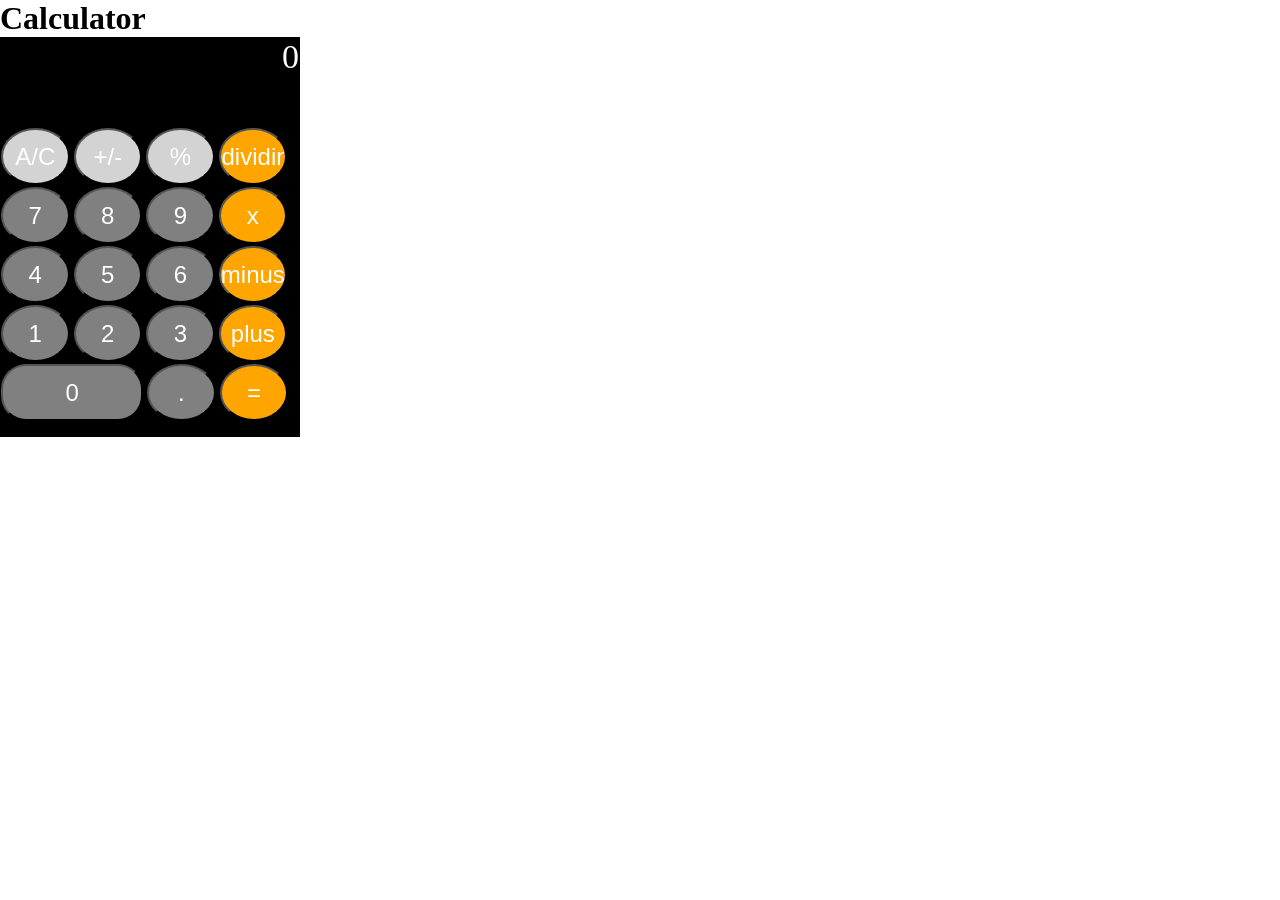
==== index.html @ 0f3edd81 "add html and style files, with calculator frame" ====
<!DOCTYPE html>
<html lang="en">
<head>
    <meta charset="UTF-8">
    <meta http-equiv="X-UA-Compatible" content="IE=edge">
    <meta name="viewport" content="width=device-width, initial-scale=1.0">
    <link rel="stylesheet" href="style.css">
    <title>Calculator</title>
</head>
<body>
    <div><h1>Calculator</h1></div>
    <div class="container">

        <div class="display">0</div>
        <div class="btn-layout">
            <div class="buttons column">
                <button class="btn special-btn" >A/C</button>
                <button class="btn special-btn">+/-</button>
                <button class="btn special-btn">%</button>
                <button class="btn calc-btn">dividir</button>
            </div>
            <div class="buttons column"> 
                <button class="btn">7</button>
                <button class="btn">8</button>
                <button class="btn">9</button>
                <button class="btn calc-btn">x</button>
            </div>
            <div class="buttons column">
                <button class="btn">4</button>
                <button class="btn">5</button>
                <button class="btn">6</button>
                <button class="btn calc-btn">minus</button>
            </div>
            <div class="buttons column"> 
                <button class="btn">1</button>
                <button class="btn">2</button>
                <button class="btn">3</button>
                <button class="btn calc-btn">plus</button>
            </div>
            <div class="buttons column"> 
                <button class="btn double">0</button>
                <button class="btn">.</button>
                <button class="btn calc-btn">=</button>
                
            </div>
        </div>




    </div>
</body>
</html>
---- style.css ----
*{
    margin: 0;
    padding: 0;
    box-sizing: border-box;
}
.container{
    border : solid 1px #000;
    background-color: #000;
    width: 300px;
    height: 400px;
}
.display{
    color: #FFFFFF;
    text-align: right;
    height: 90px;
    font-size: 34px;
  
}
.btn-layout{
    height: 300px;
}
.btn {
    border-radius: 50%;
    width: 23%;
    height: 100%;
    padding:0;
    font-size: 1.5rem;
    background-color: grey;
    color: #FFFFFF;
   
}
.calc-btn{
    background-color: orange;
}
.special-btn{
    background-color: lightgrey;
}
.buttons{
    height: 19%;
    margin-bottom: 2px;
    border-style: none;
}
.double{
    width: 47.7%;
    border-radius:25px
}
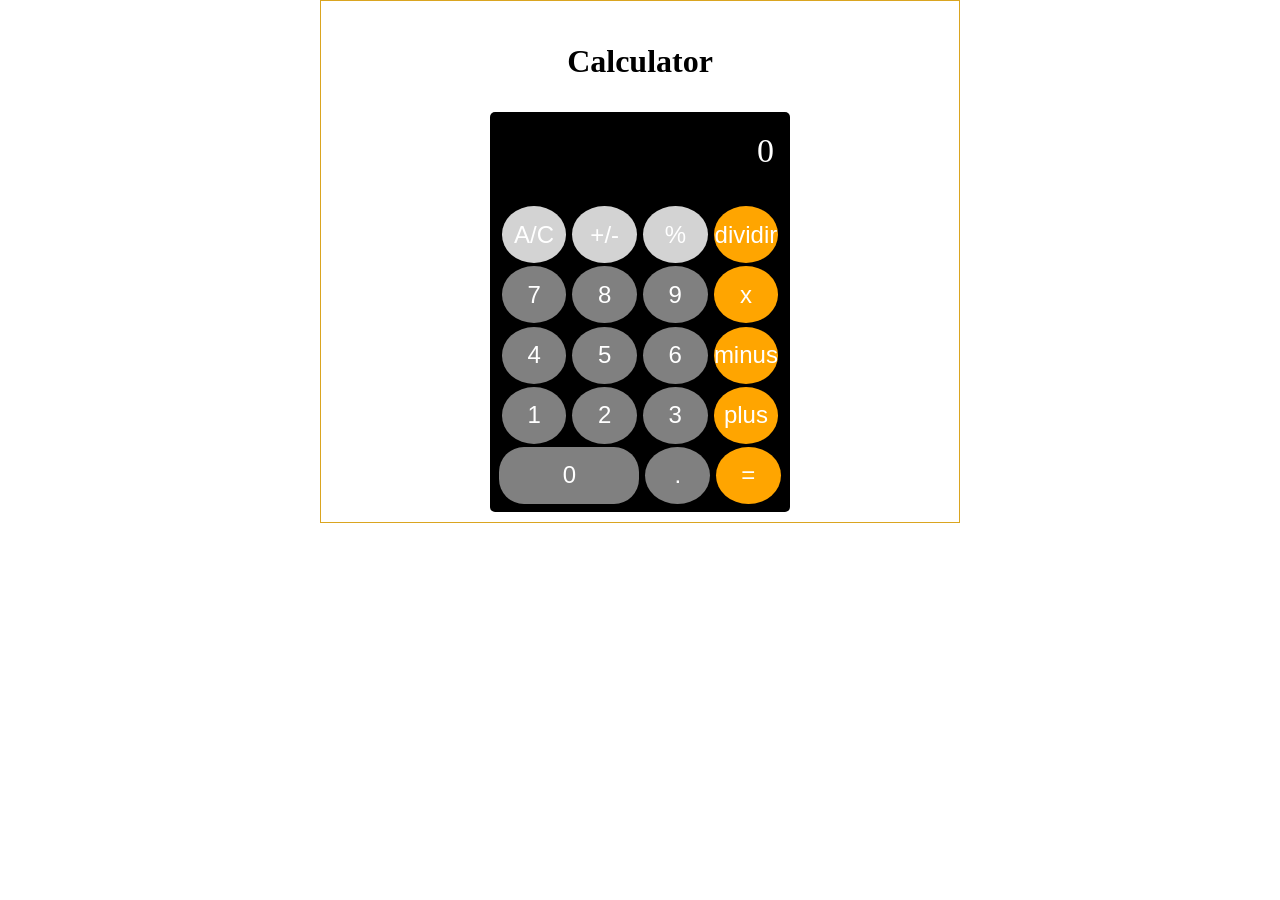
==== commit 4a3c5cdc: "Added JS file" ====
--- a/index.html
+++ b/index.html
@@ -8,46 +8,45 @@
     <title>Calculator</title>
 </head>
 <body>
-    <div><h1>Calculator</h1></div>
-    <div class="container">
-
-        <div class="display">0</div>
-        <div class="btn-layout">
-            <div class="buttons column">
-                <button class="btn special-btn" >A/C</button>
-                <button class="btn special-btn">+/-</button>
-                <button class="btn special-btn">%</button>
-                <button class="btn calc-btn">dividir</button>
-            </div>
-            <div class="buttons column"> 
-                <button class="btn">7</button>
-                <button class="btn">8</button>
-                <button class="btn">9</button>
-                <button class="btn calc-btn">x</button>
-            </div>
-            <div class="buttons column">
-                <button class="btn">4</button>
-                <button class="btn">5</button>
-                <button class="btn">6</button>
-                <button class="btn calc-btn">minus</button>
-            </div>
-            <div class="buttons column"> 
-                <button class="btn">1</button>
-                <button class="btn">2</button>
-                <button class="btn">3</button>
-                <button class="btn calc-btn">plus</button>
-            </div>
-            <div class="buttons column"> 
-                <button class="btn double">0</button>
-                <button class="btn">.</button>
-                <button class="btn calc-btn">=</button>
-                
+    
+    <div class="wrapper">  
+        <div class="title"><h1>Calculator</h1></div>
+        <div class="container">
+            <div class="display">0</div>
+            <div class="btn-layout">
+                <div class="buttons column">
+                    <button class="btn special-btn" >A/C</button>
+                    <button class="btn special-btn">+/-</button>
+                    <button class="btn special-btn">%</button>
+                    <button class="btn calc-btn">dividir</button>
+                </div>
+                <div class="buttons column"> 
+                    <button class="btn">7</button>
+                    <button class="btn">8</button>
+                    <button class="btn">9</button>
+                    <button class="btn calc-btn">x</button>
+                </div>
+                <div class="buttons column">
+                    <button class="btn">4</button>
+                    <button class="btn">5</button>
+                    <button class="btn">6</button>
+                    <button class="btn calc-btn">minus</button>
+                </div>
+                <div class="buttons column"> 
+                    <button class="btn">1</button>
+                    <button class="btn">2</button>
+                    <button class="btn">3</button>
+                    <button class="btn calc-btn">plus</button>
+                </div>
+                <div class="buttons column"> 
+                    <button class="btn double">0</button>
+                    <button class="btn">.</button>
+                    <button class="btn calc-btn">=</button>
+                    
+                </div>
             </div>
         </div>
-
-
-
-
     </div>
+    <script src="./script.js"></script>
 </body>
 </html>
--- a/style.css
+++ b/style.css
@@ -3,31 +3,46 @@
     padding: 0;
     box-sizing: border-box;
 }
+.wrapper{
+    margin: auto;
+    width: 50%;
+    padding: 10px;
+    border:solid 1px goldenrod;
+}
 .container{
-    border : solid 1px #000;
+    border-radius: 5px;;
     background-color: #000;
     width: 300px;
     height: 400px;
+    margin: auto;
+    margin-top: 2rem;
+}
+.title{   
+    text-align: center;
+    margin-top: 2rem;
 }
 .display{
     color: #FFFFFF;
     text-align: right;
+    margin-right: 1rem;
+    padding-top: 20px;
     height: 90px;
     font-size: 34px;
-  
 }
 .btn-layout{
     height: 300px;
+    text-align: center;
+    
 }
 .btn {
     border-radius: 50%;
-    width: 23%;
+    width: 22%;
     height: 100%;
-    padding:0;
+    margin:1px;
     font-size: 1.5rem;
     background-color: grey;
     color: #FFFFFF;
-   
+    border: none;
 }
 .calc-btn{
     background-color: orange;
@@ -36,8 +51,8 @@
     background-color: lightgrey;
 }
 .buttons{
+    margin: 0.2rem;
     height: 19%;
-    margin-bottom: 2px;
     border-style: none;
 }
 .double{
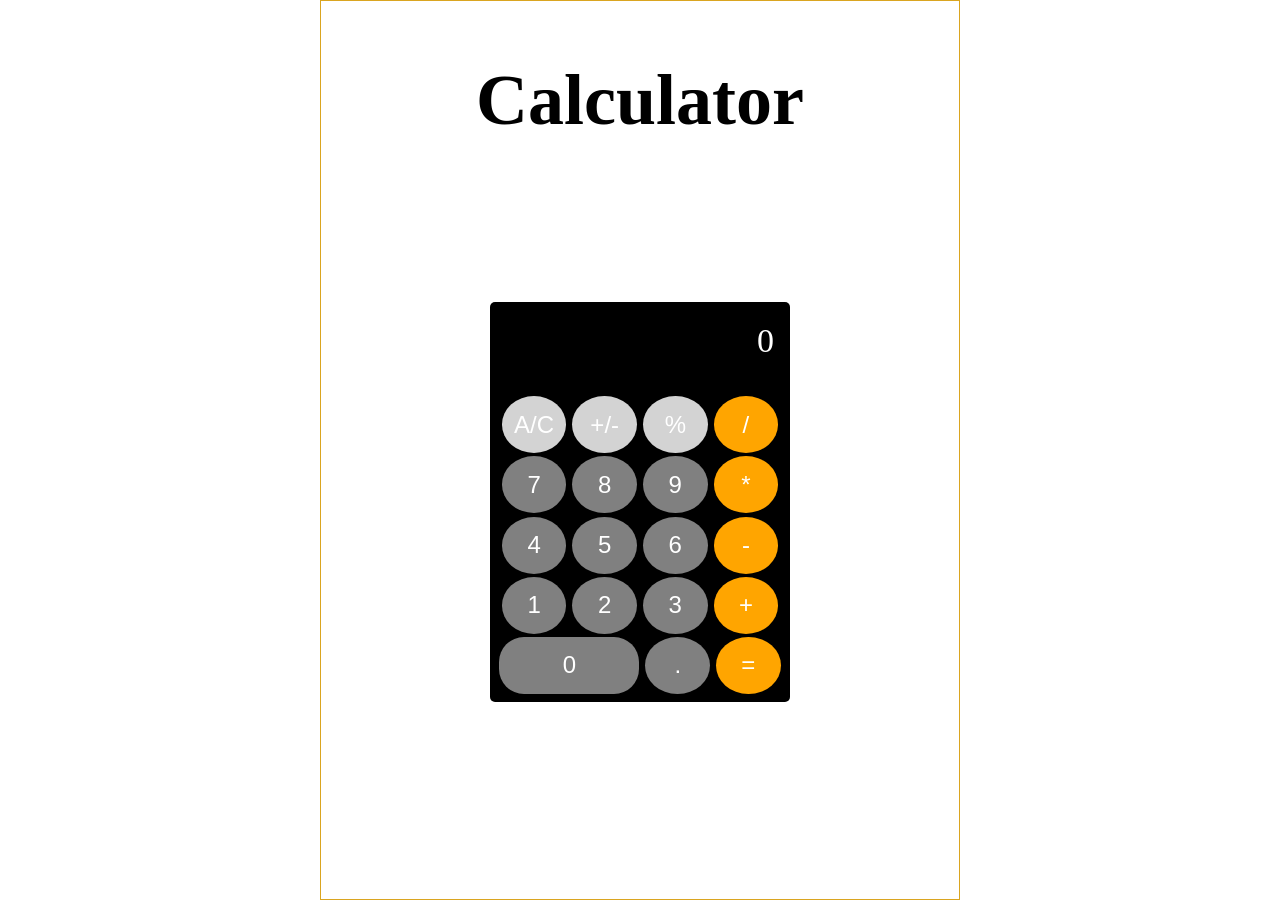
==== commit 31e4a913: "add functionality to operations, need to update and finish design" ====
--- a/index.html
+++ b/index.html
@@ -18,25 +18,25 @@
                     <button class="btn special-btn" >A/C</button>
                     <button class="btn special-btn">+/-</button>
                     <button class="btn special-btn">%</button>
-                    <button class="btn calc-btn">dividir</button>
+                    <button class="btn calc-btn">/</button>
                 </div>
                 <div class="buttons column"> 
                     <button class="btn">7</button>
                     <button class="btn">8</button>
                     <button class="btn">9</button>
-                    <button class="btn calc-btn">x</button>
+                    <button class="btn calc-btn">*</button>
                 </div>
                 <div class="buttons column">
                     <button class="btn">4</button>
                     <button class="btn">5</button>
                     <button class="btn">6</button>
-                    <button class="btn calc-btn">minus</button>
+                    <button class="btn calc-btn">-</button>
                 </div>
                 <div class="buttons column"> 
                     <button class="btn">1</button>
                     <button class="btn">2</button>
                     <button class="btn">3</button>
-                    <button class="btn calc-btn">plus</button>
+                    <button class="btn calc-btn">+</button>
                 </div>
                 <div class="buttons column"> 
                     <button class="btn double">0</button>
--- a/style.css
+++ b/style.css
@@ -6,6 +6,7 @@
 .wrapper{
     margin: auto;
     width: 50%;
+    height: 100vh;
     padding: 10px;
     border:solid 1px goldenrod;
 }
@@ -15,11 +16,12 @@
     width: 300px;
     height: 400px;
     margin: auto;
-    margin-top: 2rem;
+    margin-top: 10rem;
 }
 .title{   
     text-align: center;
-    margin-top: 2rem;
+    margin-top: 3rem;
+    font-size: 36px;
 }
 .display{
     color: #FFFFFF;
@@ -44,6 +46,10 @@
     color: #FFFFFF;
     border: none;
 }
+.btn:hover{
+    cursor:pointer;
+    background-color: darkgray;
+}
 .calc-btn{
     background-color: orange;
 }
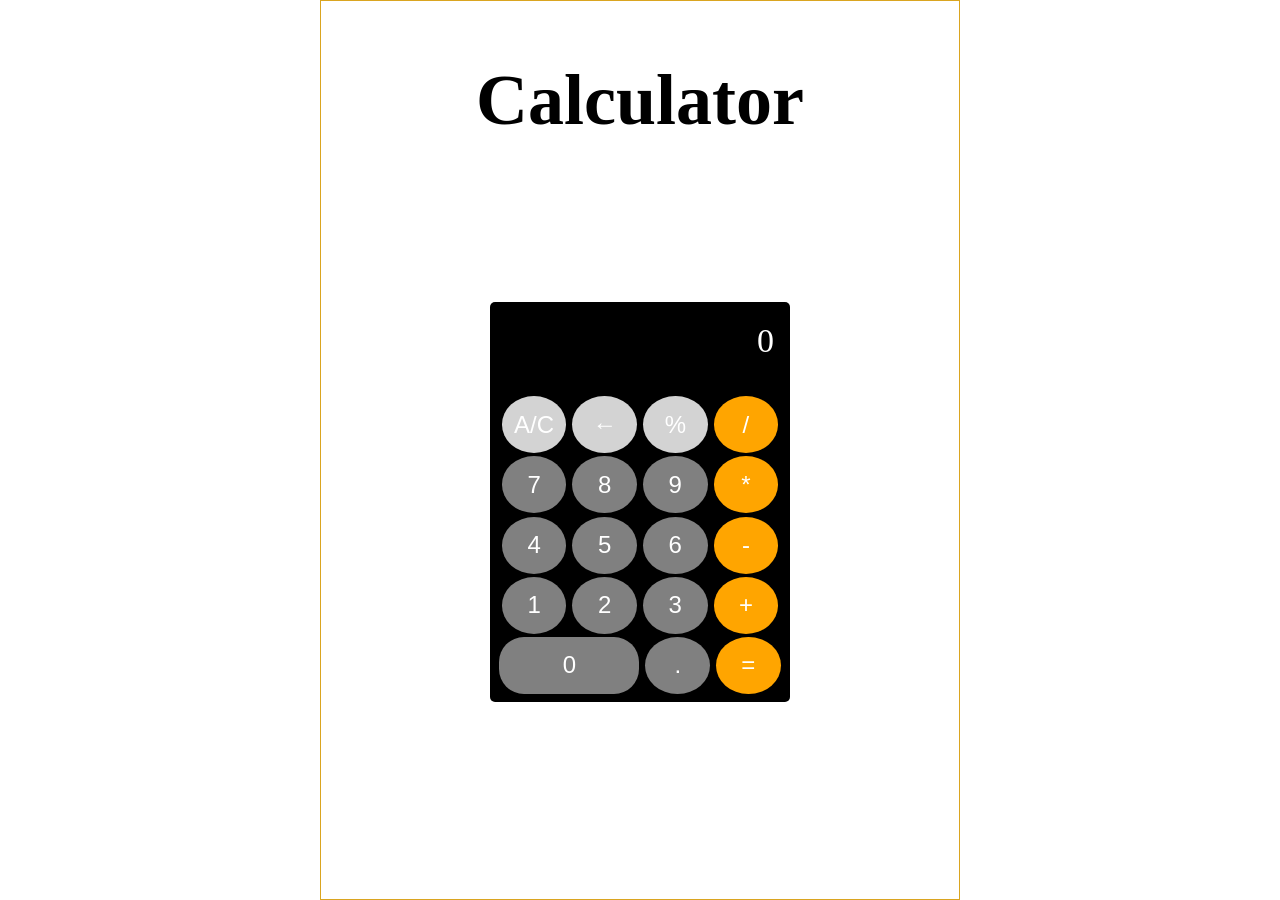
==== commit 373816d5: "added delete key and float operations, still need to cap max size of decimals" ====
--- a/index.html
+++ b/index.html
@@ -16,7 +16,7 @@
             <div class="btn-layout">
                 <div class="buttons column">
                     <button class="btn special-btn" >A/C</button>
-                    <button class="btn special-btn">+/-</button>
+                    <button class="btn special-btn">&#8592</button>
                     <button class="btn special-btn">%</button>
                     <button class="btn calc-btn">/</button>
                 </div>
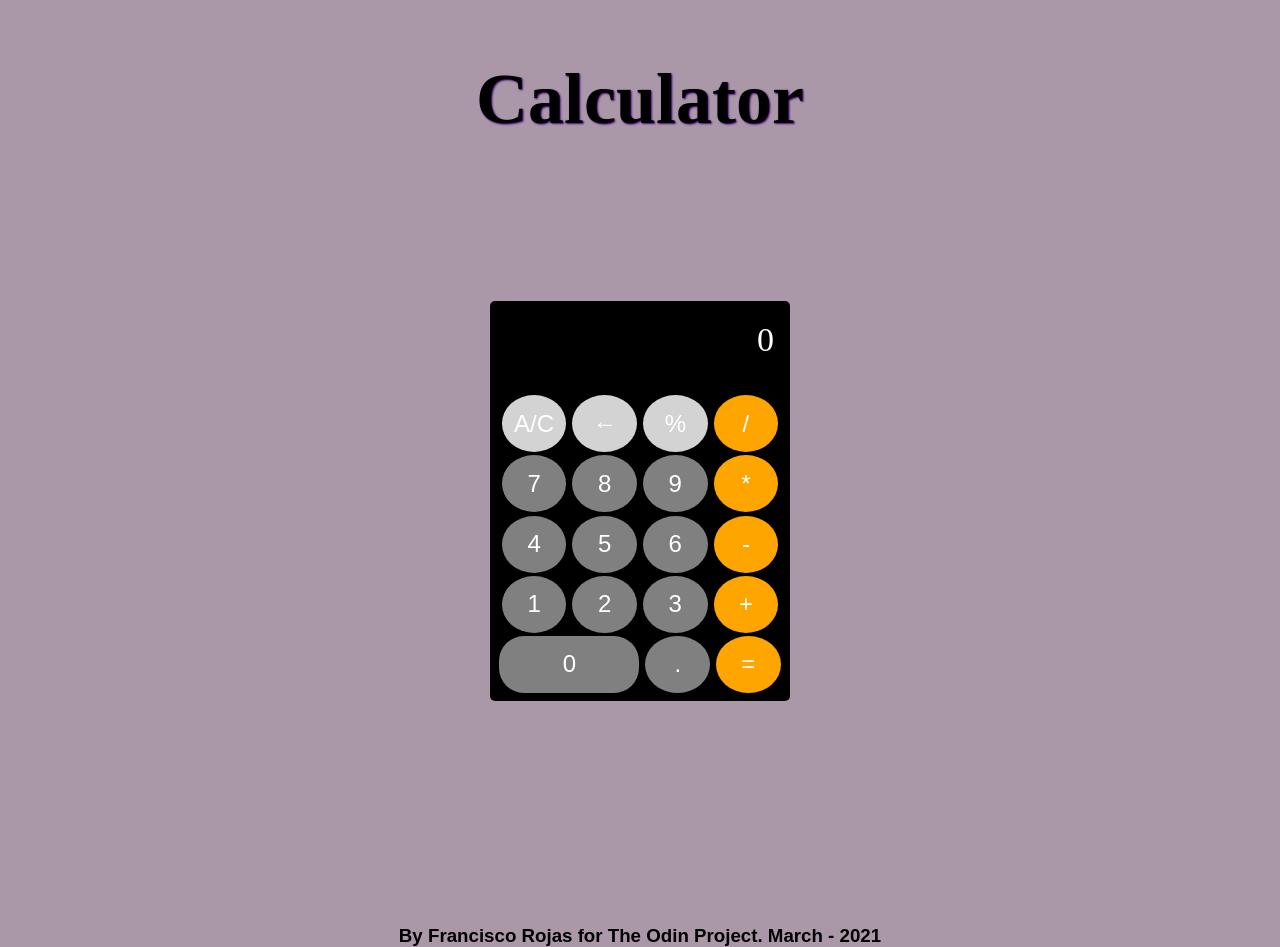
==== commit d639ba3b: "added, decimals functionality, fixed trailing 0, html changes to bck color and footer." ====
--- a/index.html
+++ b/index.html
@@ -46,7 +46,11 @@
                 </div>
             </div>
         </div>
+        <footer>
+            <h3 class="footer">By Francisco Rojas for The Odin Project. March - 2021</h3>
+        </footer>
     </div>
+    
     <script src="./script.js"></script>
 </body>
 </html>
--- a/style.css
+++ b/style.css
@@ -3,12 +3,15 @@
     padding: 0;
     box-sizing: border-box;
 }
+body{
+    background-color: #aa98a9;
+}
 .wrapper{
     margin: auto;
+    
     width: 50%;
     height: 100vh;
     padding: 10px;
-    border:solid 1px goldenrod;
 }
 .container{
     border-radius: 5px;;
@@ -22,6 +25,7 @@
     text-align: center;
     margin-top: 3rem;
     font-size: 36px;
+    text-shadow:1px 1px 2px indigo;
 }
 .display{
     color: #FFFFFF;
@@ -33,8 +37,7 @@
 }
 .btn-layout{
     height: 300px;
-    text-align: center;
-    
+    text-align: center; 
 }
 .btn {
     border-radius: 50%;
@@ -64,4 +67,10 @@
 .double{
     width: 47.7%;
     border-radius:25px
+}
+.footer{
+    margin-top: 14rem;
+    font-family: Arial, Helvetica, sans-serif;
+    width: 100%;
+    text-align: center;
 }
